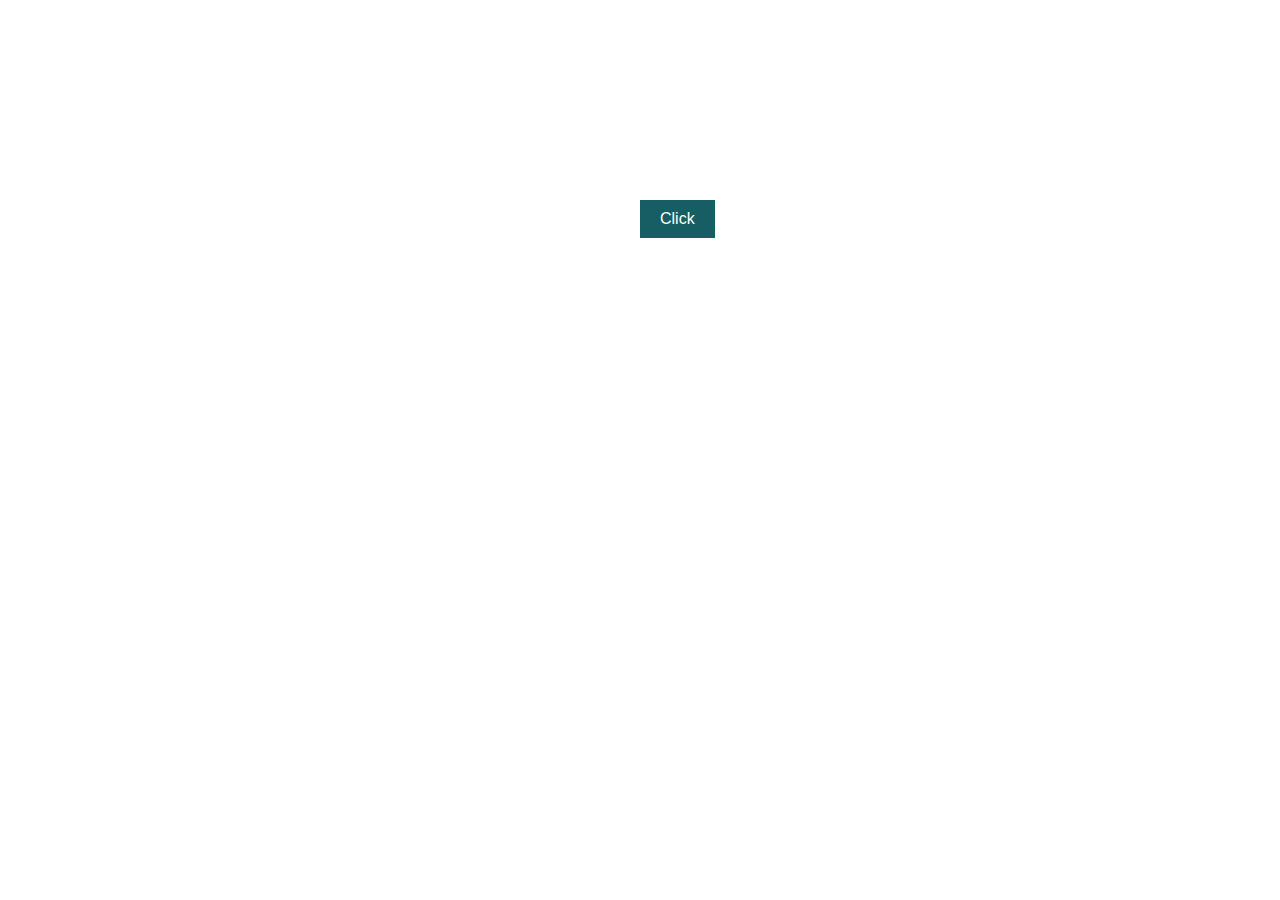
==== index2.html @ 8693187f "first commit" ====
<!DOCTYPE html>
<html lang="en">
<head>
    <meta charset="UTF-8">
    <meta http-equiv="X-UA-Compatible" content="IE=edge">
    <meta name="viewport" content="width=device-width, initial-scale=1.0">
    <link rel="stylesheet" href="CSS/style.css">
    <title>My Name</title>
</head>
<body>
    <div class="button">
    <button class="btn">Click</button>
    </div>  
    <div class="name"></div>

    <script>
        const btn = document.querySelector('.btn');
        const myName = document.querySelector('.name');
        const body = document.querySelector('body');

        btn.addEventListener ('click', onClick);
        function onClick (e) {
            e.preventDefault();

            myName.classList.add('.name');
            myName.innerHTML = 'Miracle Ajayi';
            body.classList.add('body2');
            
            if (myName === '') {
                btn.remove();
               
            } else {
                btn.remove();
            }
        }
    </script>
</body>
</html>
---- CSS/style.css ----
body {
    margin: auto;
    width: 100%;
    background: #fff;
}

.button {
    position: relative;
    height: 5em;
}
.btn {
    border: 0px solid rgb(22, 94, 99);
    padding: 10px 20px;
    background: rgb(22, 94, 99);
    color: #fff;
    font-size: 1em;
    position: absolute;
    margin: 0;
    top: 50%;
    left: 50%;
    margin-top: 10em;
    /* width: max-content; */
}

.name {
    font-size: 4em;
    text-align: center;
    margin: auto;
    margin-top: 2em;
    color: #fff;
    
}

.body2 {
    background: rgb(71, 64, 62);
}
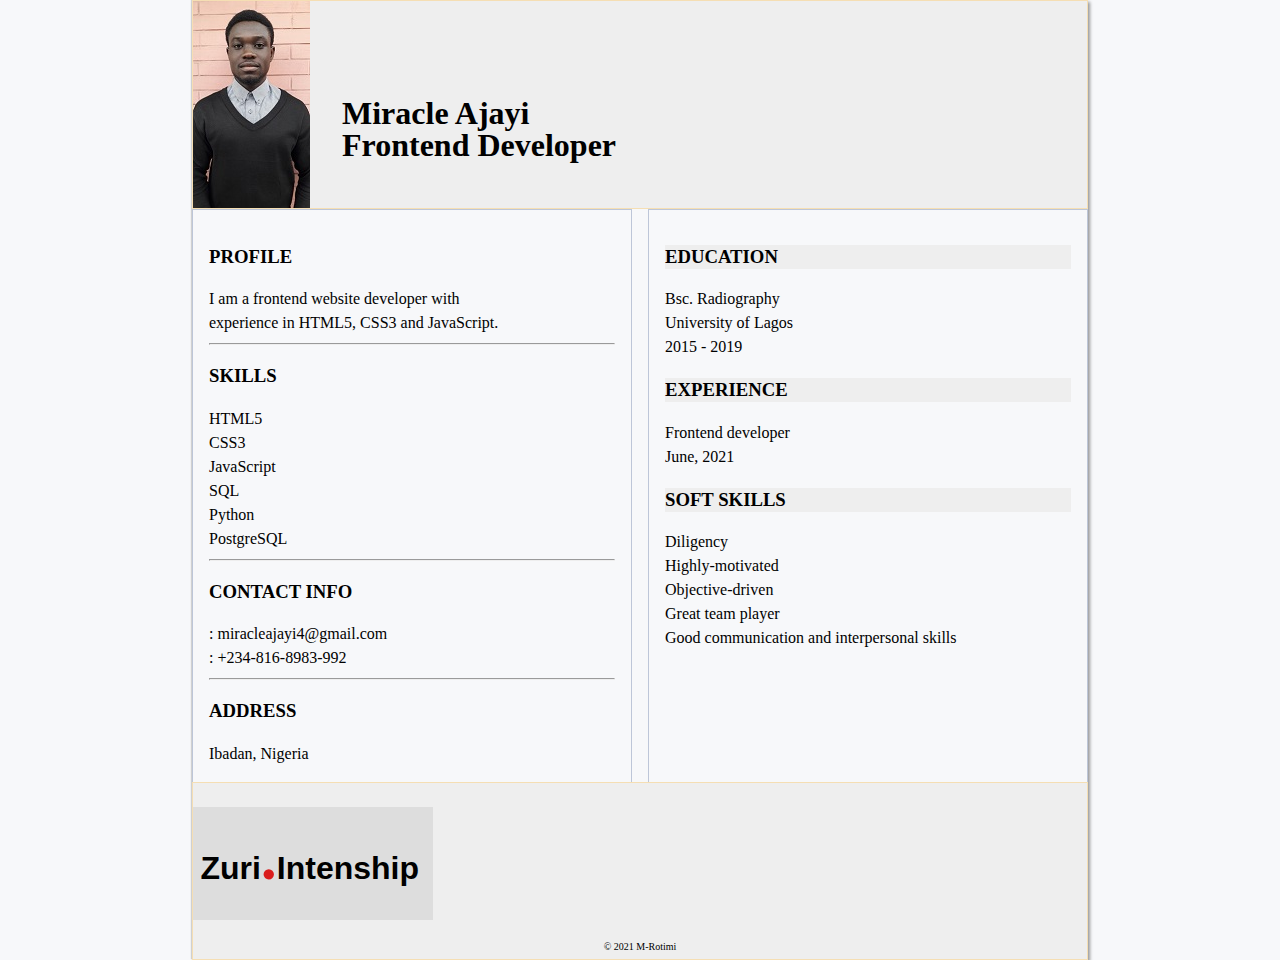
==== commit b419881d: "Integration" ====
--- a/index2.html
+++ b/index2.html
@@ -4,35 +4,89 @@
     <meta charset="UTF-8">
     <meta http-equiv="X-UA-Compatible" content="IE=edge">
     <meta name="viewport" content="width=device-width, initial-scale=1.0">
-    <link rel="stylesheet" href="CSS/style.css">
-    <title>My Name</title>
+    <link rel="stylesheet" href="CSS/style2.css">
+    <link rel="stylesheet" href="https://use.fontawesome.com/releases/v5.15.4/css/all.css" integrity="sha384-DyZ88mC6Up2uqS4h/KRgHuoeGwBcD4Ng9SiP4dIRy0EXTlnuz47vAwmeGwVChigm" crossorigin="anonymous">
+    <title>My CV Page</title>
 </head>
 <body>
-    <div class="button">
-    <button class="btn">Click</button>
-    </div>  
-    <div class="name"></div>
+    <div class="wrapper">
+        <div class="head">
+            <div class="header">
+                <div class="img">
+                    <img src="IMG-0108.jpg" alt="Miracle Ajayi">
+                </div>
+                <div class="details">
+                    Miracle Ajayi <br>
+                    Frontend Developer
+                </div>
+                
+            </div>
+        </div>
 
-    <script>
-        const btn = document.querySelector('.btn');
-        const myName = document.querySelector('.name');
-        const body = document.querySelector('body');
+        <div class="wrapper2">
+            <div class="container-1">
+                <div class="profile">
+                    <h3>Profile</h3>
+                    I am a frontend website developer with <br> experience in HTML5, CSS3 and JavaScript. <hr>
+                </div>
 
-        btn.addEventListener ('click', onClick);
-        function onClick (e) {
-            e.preventDefault();
+                <div class="skills">
+                    <h3>Skills</h3>
+                    HTML5 <br>
+                    CSS3 <br>
+                    JavaScript <br>
+                    SQL <br>
+                    Python <br>
+                    PostgreSQL<hr>
+                </div>
 
-            myName.classList.add('.name');
-            myName.innerHTML = 'Miracle Ajayi';
-            body.classList.add('body2');
-            
-            if (myName === '') {
-                btn.remove();
-               
-            } else {
-                btn.remove();
-            }
-        }
-    </script>
+                <div class="contact">
+                    <h3>Contact Info</h3>
+                    <i class="fas fa-envelope-square"></i>: miracleajayi4@gmail.com<br>
+                    <i class="fas fa-phone-alt"></i>: +234-816-8983-992 <hr>
+                </div>
+
+                <div class="address">
+                    <h3>Address</h3>
+                    Ibadan, Nigeria
+                </div>
+            </div>
+
+            <div class="container-2">
+                <div class="education">
+                    <h3 class="edu">Education</h3>
+                    Bsc. Radiography <br>
+                    University of Lagos <br>
+                    2015 - 2019
+                </div>
+
+                <div class="experience">
+                    <h3 class="exp">Experience</h3>
+                    Frontend developer <br>
+                    June, 2021
+                </div>
+
+                <div class="softskills">
+                    <h3 class="soft">Soft Skills</h3>
+                    Diligency <br>
+                    Highly-motivated <br>
+                    Objective-driven <br>
+                    Great team player <br>
+                    Good communication and interpersonal skills
+
+                </div>
+            </div>
+
+
+        </div>
+        <footer class="footer">
+            <div class="zuri-logo">
+                Zuri<b id="dot">.</b>Intenship
+            </div>
+            <div class="copyright">
+                &copy 2021 M-Rotimi
+            </div>
+        </footer>
+    </div>
 </body>
-</html>+</html>
--- a/CSS/style2.css
+++ b/CSS/style2.css
@@ -0,0 +1,171 @@
+body {
+    background: rgb(247, 248, 250);
+    margin: auto;
+    line-height: 1.5em;
+    width: 70%;
+    align-items: center;
+    box-shadow: 2px 2px 3px rgb(12, 12, 12, 0.4), -1px -1px 1px rgb(12, 12, 12, 0.15);
+    
+}
+
+.wrapper {
+    margin: auto;
+}
+
+.wrapper2 {
+    display: grid;
+    grid-template-columns: 1fr 1fr;
+    grid-gap: 1em;
+    
+}
+
+.container-1 {
+    border: 0.25px solid rgb(189, 198, 216);
+    padding: 1em;
+    border-bottom: #fff;
+    
+}
+
+.container-2 {
+    border: 0.25px solid rgb(189, 198, 216);
+    padding: 1em;
+    border-bottom: #fff;
+}
+
+.header {
+    display: flex;
+    background: #eee;
+    border: 1px solid wheat;
+}
+
+.img {
+    margin-bottom: -7px;
+    
+}
+
+.details {
+    align-items: baseline;
+    margin-top: 3em;
+    font-size: 2em;
+    padding-left: 1em;
+    font-weight: bold;
+    line-height: 1em;
+}
+
+
+h3 {
+    
+    text-transform: uppercase;
+}
+
+.edu {
+    border: 1px #eee;
+    background: #eee;
+    
+}
+
+.exp {
+    border: 1px #eee;
+    background: #eee;
+    
+}
+
+.soft {
+    border: 1px #eee;
+    background: #eee;
+    
+}
+
+.footer {
+    margin-top: 0;
+    border: 1px solid wheat;
+    background: #eee;
+    padding-top: 5.5em;
+    text-align: center;
+    
+}
+
+.zuri-logo {
+    border: 0.4px solid #ddd;
+    margin-top: -2em;
+    padding-left: 0.2em;
+    padding-right: 0.4em;
+    padding-top: 1.2em;
+    padding-bottom: 1.2em;
+    width: fit-content;
+    background: #ddd;
+    font-size: 2em;
+    font-weight: 700;
+    font-family: 'Lucida Sans', 'Lucida Sans Regular', 'Lucida Grande', 'Lucida Sans Unicode', Geneva, Verdana, sans-serif;
+}
+
+#dot {
+    font-size: 2em;
+    font-family: 'Times New Roman', Times, serif;
+    color: rgb(218, 29, 29);
+
+}
+
+.copyright {
+    margin-top: 1.5em;
+    font-size: 10px;
+}
+
+@media(max-width: 820px) {
+    body {
+        width: fit-content;
+    }
+    
+    .container-1 {
+        width: fit-content;
+    }
+
+    .container-2 {
+        width: fit-content;
+    }
+
+    .header {
+        
+        flex-wrap: wrap;
+    }
+
+    .zuri-logo {
+        width: fit-content;
+    }
+}
+
+@media(max-width: 568px) {
+    body {
+        margin: auto;
+        align-items: center;
+        width: fit-content;
+    }
+
+    .details {
+        width: fit-content;
+        display: flex;
+        flex-wrap: wrap;
+        margin-top: 1em;
+        margin-bottom: 1em;
+        font-size: 1.2em;
+        padding-left: 10px;
+    }
+    .wrapper2 {
+        grid-template-columns: max-content;
+    }
+    
+
+    .container-1 {
+        width: fit-content;
+    }
+
+    .container-2 {
+        width: fit-content;
+        
+    }
+
+    .zuri-logo {
+        width: fit-content;
+    }
+
+}